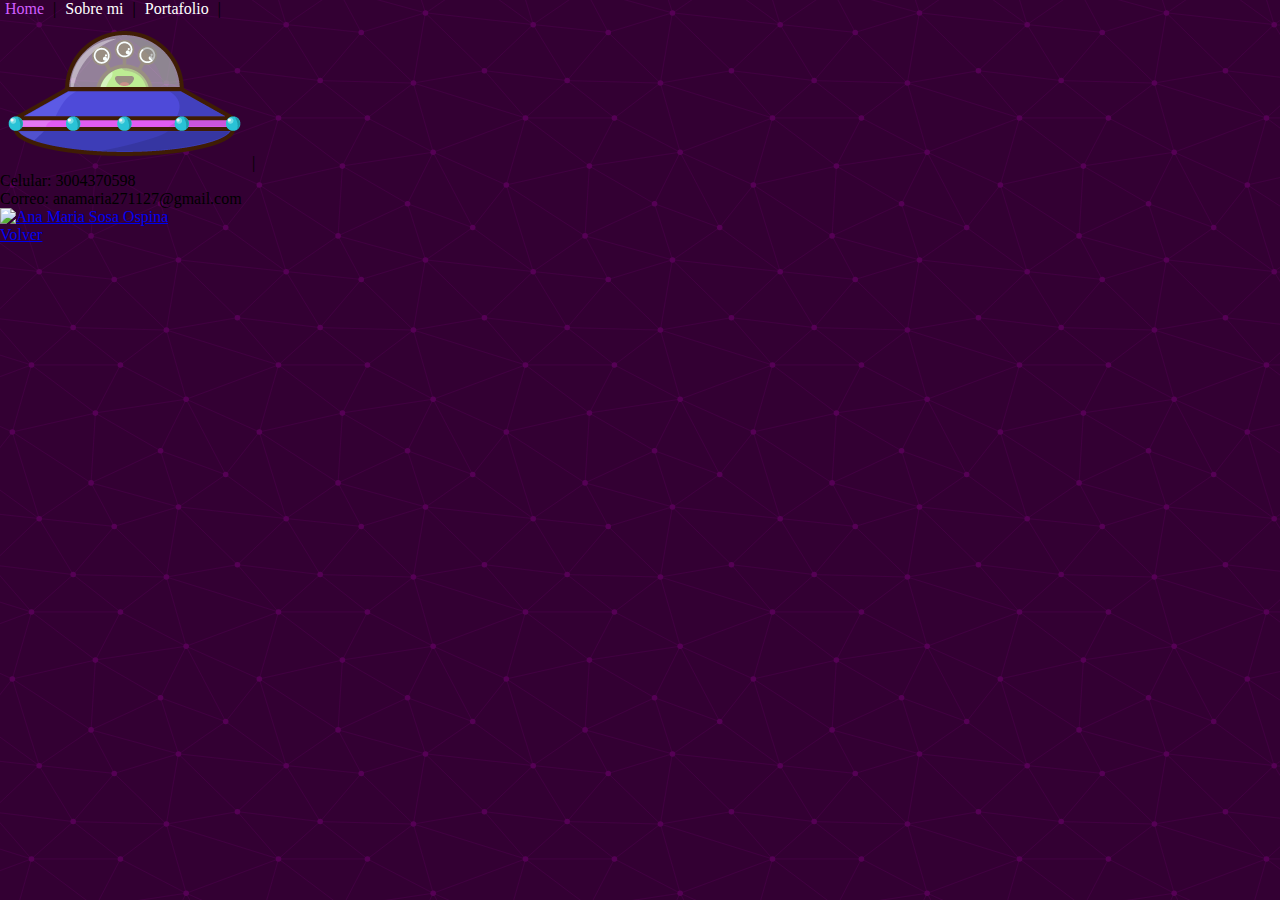
==== html/contacto.html @ bead96e7 "Final entrega" ====
<!DOCTYPE html>
<html lang="en">
<head>
    <meta charset="UTF-8">
    <meta http-equiv="X-UA-Compatible" content="IE=edge">
    <meta name="viewport" content="width=device-width, initial-scale=1.0">
    <link rel="stylesheet" href="../css/main.css">
    <title>Document</title>
</head>
<body>
    <header class="page_header">
        <nav>
            <ul class="main_nav" id="nav">
                <li class="main_nav__item"><a href="../index.html">Home</a></li>
                <li class="main_nav__item"><a href="/html/sobremi.html">Sobre mi</a></li>
                <li class="main_nav__item"><a href="/html/portafolio.html">Portafolio</a></li>
                <li class="main_nav__item"><img src="../imgs/menu_hamburguesa.png" alt=""></li>
            </ul>
        </nav>
    </header>
    <article>
        <p>
            Celular:	3004370598 <br>
            Correo:	anamaria271127@gmail.com

        </p>
    </article>
    <figure>
        <a href="../imgs/ana.jpg" >
            <img src="../imgs/ana.jpg" width="100" alt="Ana Maria Sosa Ospina">
        </a>
    </figure>
    <footer>
        <a href="../index.html">Volver</a>
    </footer>
</body>
</html>
---- css/main.css ----
*{
    box-sizing: border-box;
    padding: 0;
    margin: 0;
}
#naveH{
}
.main_nav{
    margin-top: 0px;
    list-style: none;
    padding-left: 0;
}
.main_nav__item{
    display: inline-block;

}

.main_nav__item a{
    color: white;
    padding: 5px;
    border-radius: 2px;
    text-decoration: none;
    /*background-color: aqua;*/
}

.main_nav__item a:hover{/* que el mause este encima de el elemento pseudo clases estilo de un elemento*/
    color: rgb(209, 93, 255);
}

.main_nav__item:active{/* al clieckear */
    color: black;
}

.main_nav__item::after{ /* pseudo elemento after, agrega contenido despues de el elemento. modifica el elemento en si */
    content: " | ";
}
body{
    width: 360px;
    height: 500px;
    background-color: #330033;
    background-image: url("data:image/svg+xml,%3Csvg xmlns='http://www.w3.org/2000/svg' width='247' height='247' viewBox='0 0 800 800'%3E%3Cg fill='none' stroke='%23404' stroke-width='2.6'%3E%3Cpath d='M769 229L1037 260.9M927 880L731 737 520 660 309 538 40 599 295 764 126.5 879.5 40 599-197 493 102 382-31 229 126.5 79.5-69-63'/%3E%3Cpath d='M-31 229L237 261 390 382 603 493 308.5 537.5 101.5 381.5M370 905L295 764'/%3E%3Cpath d='M520 660L578 842 731 737 840 599 603 493 520 660 295 764 309 538 390 382 539 269 769 229 577.5 41.5 370 105 295 -36 126.5 79.5 237 261 102 382 40 599 -69 737 127 880'/%3E%3Cpath d='M520-140L578.5 42.5 731-63M603 493L539 269 237 261 370 105M902 382L539 269M390 382L102 382'/%3E%3Cpath d='M-222 42L126.5 79.5 370 105 539 269 577.5 41.5 927 80 769 229 902 382 603 493 731 737M295-36L577.5 41.5M578 842L295 764M40-201L127 80M102 382L-261 269'/%3E%3C/g%3E%3Cg fill='%23505'%3E%3Ccircle cx='769' cy='229' r='9'/%3E%3Ccircle cx='539' cy='269' r='9'/%3E%3Ccircle cx='603' cy='493' r='9'/%3E%3Ccircle cx='731' cy='737' r='9'/%3E%3Ccircle cx='520' cy='660' r='9'/%3E%3Ccircle cx='309' cy='538' r='9'/%3E%3Ccircle cx='295' cy='764' r='9'/%3E%3Ccircle cx='40' cy='599' r='9'/%3E%3Ccircle cx='102' cy='382' r='9'/%3E%3Ccircle cx='127' cy='80' r='9'/%3E%3Ccircle cx='370' cy='105' r='9'/%3E%3Ccircle cx='578' cy='42' r='9'/%3E%3Ccircle cx='237' cy='261' r='9'/%3E%3Ccircle cx='390' cy='382' r='9'/%3E%3C/g%3E%3C/svg%3E");
}
.descripcion{
    width: 300px;
    background: pink;
    margin:0 auto;
}
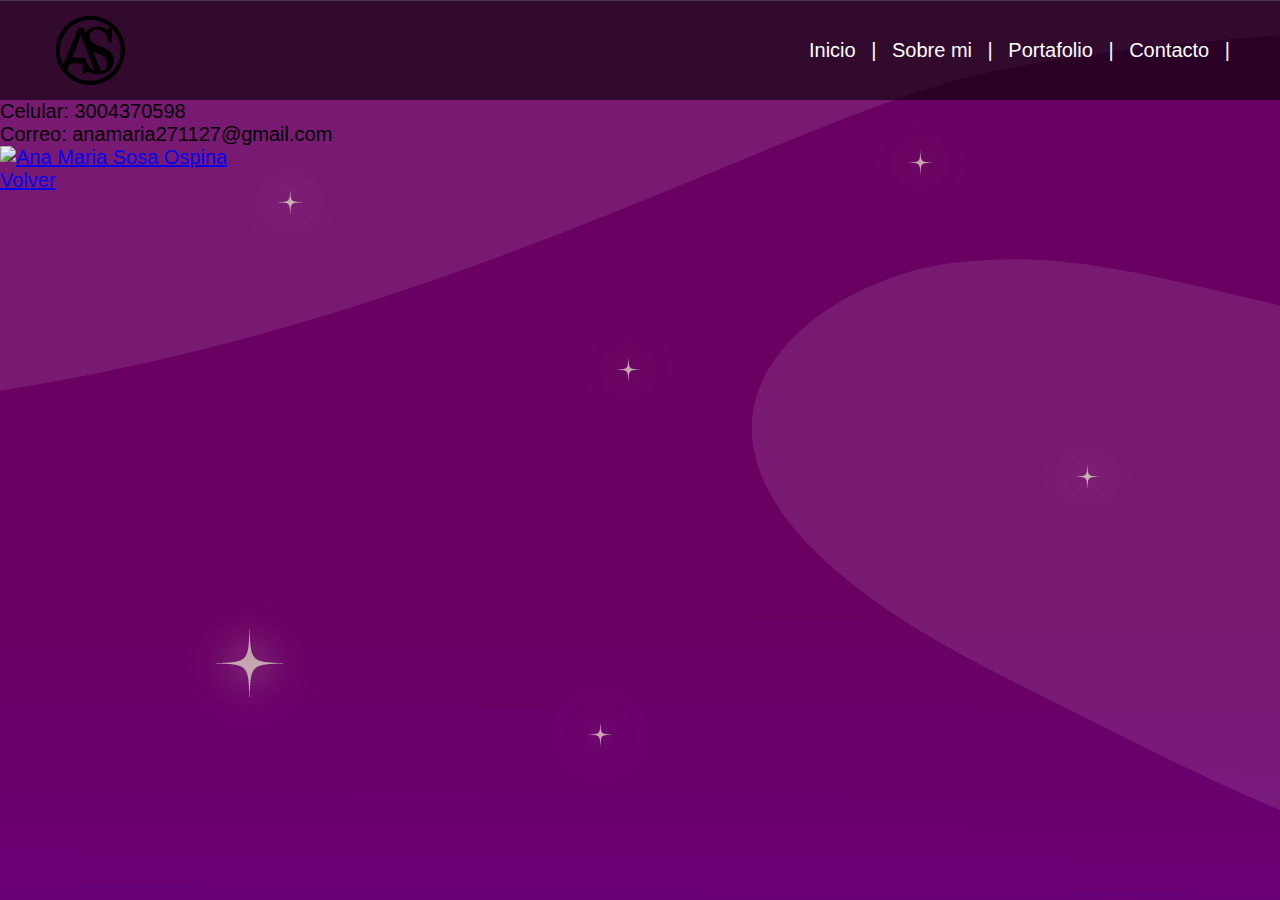
==== commit d09589c6: "grid y otras cositas" ====
--- a/html/contacto.html
+++ b/html/contacto.html
@@ -9,15 +9,33 @@
 </head>
 <body>
     <header class="page_header">
-        <nav>
+
+        <img class="logo" src="../imgs/logoAna.png" width="80" height="80" alt="Logo Ana">
+
+        <input type="checkbox" id="menu_hamburguesa">
+        <label for="menu_hamburguesa" class="mostrar_menu">
+            <img src="../imgs/menu_hamburguesa.png" alt="">
+        </label>
+
+        <nav class="menu">
             <ul class="main_nav" id="nav">
-                <li class="main_nav__item"><a href="../index.html">Home</a></li>
-                <li class="main_nav__item"><a href="/html/sobremi.html">Sobre mi</a></li>
-                <li class="main_nav__item"><a href="/html/portafolio.html">Portafolio</a></li>
-                <li class="main_nav__item"><img src="../imgs/menu_hamburguesa.png" alt=""></li>
+                <li class="main_nav__item"><a href="../index.html">Inicio</a></li>
+                <li class="main_nav__item"><a href="../html/sobremi.html">Sobre mi</a></li>
+                <li class="main_nav__item"><a href="../html/portafolio.html">Portafolio</a></li>
+                <li class="main_nav__item"><a href="./contacto.html">Contacto</a></li>
+
+                <label for="menu_hamburguesa" class="esconder_menu">
+                    <img src="../imgs/menu_hamburguesa.png" alt="">
+                </label>
             </ul>
         </nav>
+
     </header>
+
+
+
+
+
     <article>
         <p>
             Celular:	3004370598 <br>
--- a/css/main.css
+++ b/css/main.css
@@ -1,48 +1,343 @@
 
 *{
+    margin: 0;
+    padding: 0;
     box-sizing: border-box;
-    padding: 0;
-    margin: 0;
-}
-#naveH{
-}
-.main_nav{
-    margin-top: 0px;
-    list-style: none;
-    padding-left: 0;
-}
-.main_nav__item{
-    display: inline-block;
-
-}
-
-.main_nav__item a{
+    font-family: Arial, Helvetica, sans-serif;
+    font-size: 20px;
+    
+    
+    
+}
+
+/*HEADER*/
+
+.page_header{
+    height: 100px;
+    background: #00000098;
+    padding: 0 50px;
+    display: flex;
+    justify-content: space-between;
+    align-items: center;
+   
+}
+
+/*Color texto header*/
+
+.menu a{
     color: white;
     padding: 5px;
     border-radius: 2px;
     text-decoration: none;
-    /*background-color: aqua;*/
-}
-
-.main_nav__item a:hover{/* que el mause este encima de el elemento pseudo clases estilo de un elemento*/
+    padding: 0 10px;
+    transition: 0.4s;
+}
+
+.main_nav__item{
+    display: inline-block;
+}
+
+.main_nav__item::after{
+    color: white;
+    content: " | ";
+}
+
+.mostrar_menu, .esconder_menu{
+    font-size: 30px;
+    cursor: pointer;
+    display: none;
+    transition: 0.4s;
+}
+
+.mostrar_menu{
+    order: 1;
+}
+
+.menu a:hover, .mostrar_menu, .esconder_menu{
+    background-color: #4E4AD9;
+    
+}
+
+#menu_hamburguesa{
+    display: none;
+}
+
+
+body {
+    
+    background-image: url("../imgs/fondoEspacio.png");
+    background-repeat: no-repeat;
+    background-position-x:center;
+    background-attachment: scroll;
+} 
+
+.alien_interactivo {
+    display: grid;
+    grid-template-columns: repeat(6, 1fr);
+    grid-template-rows: repeat(7, 1fr);
+    grid-column-gap: 0px;
+    grid-row-gap: 0px;
+    }
+    
+    .alien { grid-area: 4 / 2 / 5 / 3; }
+    .raya { grid-area: 4 / 3 / 5 / 4; }
+    .raya { grid-area: 4 / 4 / 5 / 5; }
+    .raya { grid-area: 3 / 4 / 4 / 5; }
+    .raya { grid-area: 2 / 4 / 3 / 5; }
+    .planeta1 { grid-area: 2 / 5 / 3 / 6; }
+    .planeta2 { grid-area: 4 / 5 / 5 / 6; }
+    .raya { grid-area: 5 / 4 / 6 / 5; }
+    .raya { grid-area: 6 / 4 / 7 / 5; }
+    .planeta3 { grid-area: 6 / 5 / 7 / 6; }
+
+
+/*RESPONSIVE*/
+/*Tablet*/
+@media(max-width: 768px) {
+
+    /*HEADER*/
+    .mostrar_menu, .esconder_menu{
+        display: block;
+    }
+
+    .menu{
+        position: fixed;
+        width: 100%;
+        height: 100vh;
+        background: #4E4AD9;
+        right: -100%;
+        top: 0;
+        text-align: center;
+        padding: 100px 0px;
+        z-index: 100;
+        transition: 0.4s;
+    }
+
+    .main_nav__item{
+        display: block;
+        padding: 20px;
+    }
+
+    .main_nav__item::after{
+        color: white;
+        content: " ";
+    }
+
+    .menu a:hover, .mostrar_menu, .esconder_menu{
+        color: #0008A1;
+    }
+
+    .esconder_menu{
+        position: absolute;
+        /*Posicion alien que cierra el menu hamburguesa*/
+        top: 35px;
+        right: 50px;
+    }
+
+    #menu_hamburguesa:checked ~ .menu{
+        right: 0;
+
+    }
+}
+
+
+
+
+
+
+
+
+
+
+
+
+
+
+
+/*PRUEBA PABLOOO solo lo quite para ver mejor*/
+/* #naveH{
+} */
+/* .main_nav{
+    margin-top: 0px;
+    list-style: none;
+    padding-left: 0;
+} */
+
+/* .main_nav__item{
+    display: inline-block;
+} */
+
+/* .main_nav__item a{
+    color: white;
+    padding: 5px;
+    border-radius: 2px;
+    text-decoration: none;
+} */
+
+/* .main_nav__item a:hover{
     color: rgb(209, 93, 255);
-}
-
-.main_nav__item:active{/* al clieckear */
+} */
+
+/* .main_nav__item:active{
     color: black;
-}
-
-.main_nav__item::after{ /* pseudo elemento after, agrega contenido despues de el elemento. modifica el elemento en si */
+} */
+
+/* .main_nav__item::after{
+    color: white;
     content: " | ";
-}
-body{
+} */
+/* body{
     width: 360px;
     height: 500px;
     background-color: #330033;
     background-image: url("data:image/svg+xml,%3Csvg xmlns='http://www.w3.org/2000/svg' width='247' height='247' viewBox='0 0 800 800'%3E%3Cg fill='none' stroke='%23404' stroke-width='2.6'%3E%3Cpath d='M769 229L1037 260.9M927 880L731 737 520 660 309 538 40 599 295 764 126.5 879.5 40 599-197 493 102 382-31 229 126.5 79.5-69-63'/%3E%3Cpath d='M-31 229L237 261 390 382 603 493 308.5 537.5 101.5 381.5M370 905L295 764'/%3E%3Cpath d='M520 660L578 842 731 737 840 599 603 493 520 660 295 764 309 538 390 382 539 269 769 229 577.5 41.5 370 105 295 -36 126.5 79.5 237 261 102 382 40 599 -69 737 127 880'/%3E%3Cpath d='M520-140L578.5 42.5 731-63M603 493L539 269 237 261 370 105M902 382L539 269M390 382L102 382'/%3E%3Cpath d='M-222 42L126.5 79.5 370 105 539 269 577.5 41.5 927 80 769 229 902 382 603 493 731 737M295-36L577.5 41.5M578 842L295 764M40-201L127 80M102 382L-261 269'/%3E%3C/g%3E%3Cg fill='%23505'%3E%3Ccircle cx='769' cy='229' r='9'/%3E%3Ccircle cx='539' cy='269' r='9'/%3E%3Ccircle cx='603' cy='493' r='9'/%3E%3Ccircle cx='731' cy='737' r='9'/%3E%3Ccircle cx='520' cy='660' r='9'/%3E%3Ccircle cx='309' cy='538' r='9'/%3E%3Ccircle cx='295' cy='764' r='9'/%3E%3Ccircle cx='40' cy='599' r='9'/%3E%3Ccircle cx='102' cy='382' r='9'/%3E%3Ccircle cx='127' cy='80' r='9'/%3E%3Ccircle cx='370' cy='105' r='9'/%3E%3Ccircle cx='578' cy='42' r='9'/%3E%3Ccircle cx='237' cy='261' r='9'/%3E%3Ccircle cx='390' cy='382' r='9'/%3E%3C/g%3E%3C/svg%3E");
-}
-.descripcion{
+} */
+/* .descripcion{
     width: 300px;
     background: pink;
     margin:0 auto;
-}+} */
+/*PRUEBA PABLOOO solo lo quite para ver mejor*/
+
+
+
+
+
+
+
+
+
+
+
+
+
+
+
+
+
+
+
+
+
+
+
+
+
+
+
+
+
+
+
+
+
+
+
+
+
+
+
+
+
+/*Celular*/
+
+/* @media screen
+    and (min-device-width: 320px)
+    and (max-device-width: 480px)
+    and (-webkit-min-device-pixel-radio: 1){ */
+
+        /*Estilos*/
+
+    /*     body{
+             */
+            /* background-image: url(../imgs/fondoCelular.png); */
+/*             background: aqua;
+            background-repeat: no-repeat;
+            width: 480px;
+            height: 3000px;
+            margin: 0;
+        }
+
+        .controles_menu{
+            
+        }
+
+        .logo{}
+
+         */
+
+        
+
+        /* #menu_hamburguesa{
+            margin-top: 0px;
+            list-style: none;
+            padding-left: 0;
+        } */
+
+
+
+
+
+/*AUN NO TRABAJARE CON ELLOS*/
+
+/* } */
+/*Tablet*/
+/* @media screen
+    and (min-device-width: 768px)
+    and (max-device-width: 1024px)
+    and (-webkit-min-device-pixel-radio: 1){
+
+        body{
+            background-image: url(../imgs/fondoTablet.png);
+            background: red;
+            background-repeat: no-repeat;
+            width: 480px;
+            height: 3000px;
+            margin: 0;
+        }
+
+
+    } */
+    
+/*Escritorio*/
+/* @media screen
+    and (min-device-width: 1024px)
+    and (max-device-width: 1600px)
+    and (-webkit-min-device-pixel-radio: 1){
+
+        body{
+            background: black;
+        }
+    } */
+
+/* @media (min-width: 479px) {
+    body{
+        background: red;
+    }
+}
+
+
+@media (min-width: 55px) {
+    body{
+        background: rgb(0, 0, 0);
+    }
+}
+@media (min-width: 768px) {
+    body{
+        background: rgb(0, 47, 255);
+    }
+}
+
+
+
+@media (min-width: 1024px) {
+    body{
+        background: pink;
+    }
+}
+
+@media (min-width: 1500px) {
+    body{
+        background: rgb(0, 255, 42);
+    }
+} */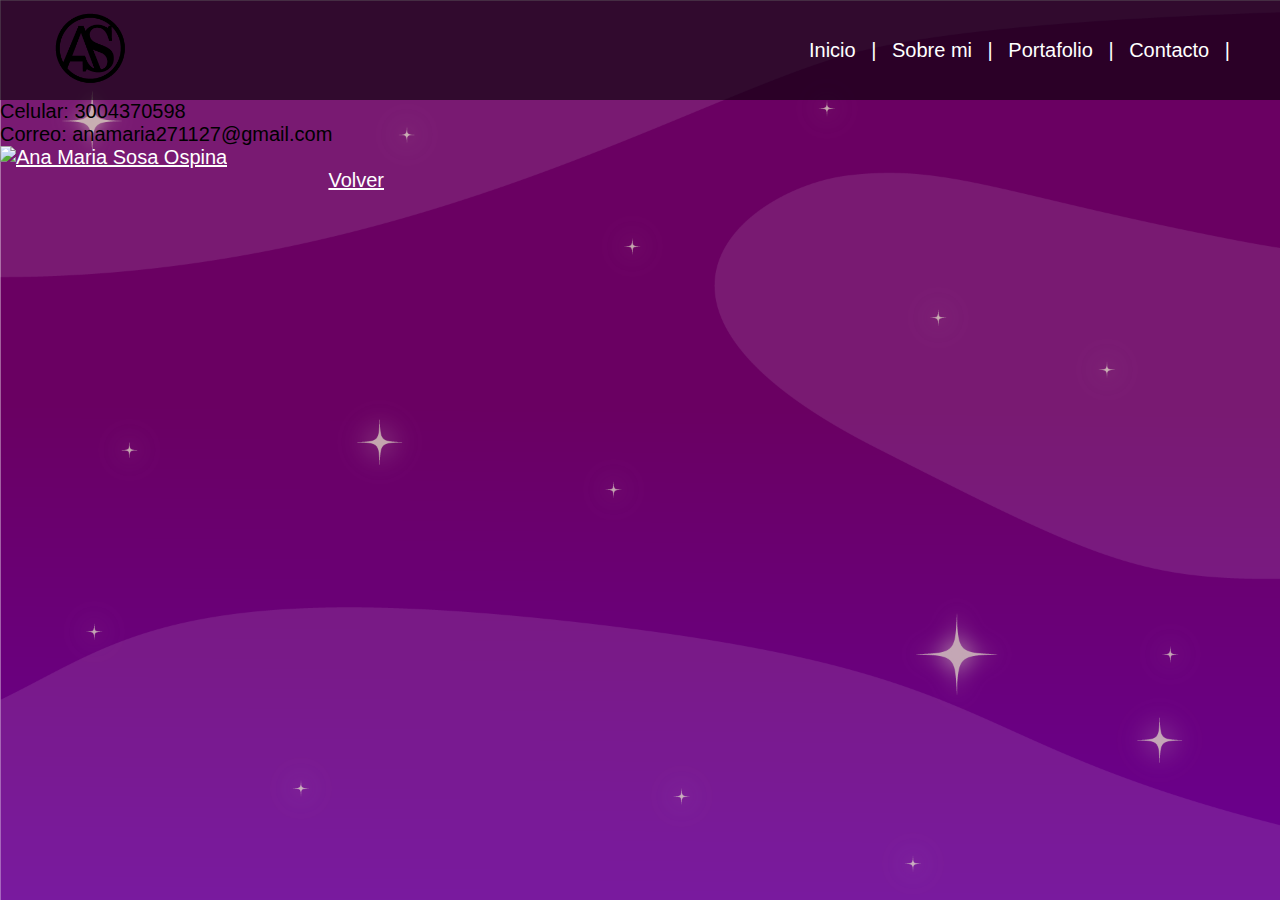
==== commit b81ffc99: "Cambios finales y media qery arreglado" ====
--- a/html/contacto.html
+++ b/html/contacto.html
@@ -10,7 +10,7 @@
 <body>
     <header class="page_header">
 
-        <img class="logo" src="../imgs/logoAna.png" width="80" height="80" alt="Logo Ana">
+        <a href="./index.html"><img class="logo" src="../imgs/logoAna.png" width="80" height="80" alt="Logo Ana" ></a>
 
         <input type="checkbox" id="menu_hamburguesa">
         <label for="menu_hamburguesa" class="mostrar_menu">
@@ -19,7 +19,7 @@
 
         <nav class="menu">
             <ul class="main_nav" id="nav">
-                <li class="main_nav__item"><a href="../index.html">Inicio</a></li>
+                <li class="main_nav__item"><a href="./index.html">Inicio</a></li>
                 <li class="main_nav__item"><a href="../html/sobremi.html">Sobre mi</a></li>
                 <li class="main_nav__item"><a href="../html/portafolio.html">Portafolio</a></li>
                 <li class="main_nav__item"><a href="./contacto.html">Contacto</a></li>
--- a/css/main.css
+++ b/css/main.css
@@ -1,30 +1,37 @@
-
-*{
+* {
     margin: 0;
     padding: 0;
     box-sizing: border-box;
     font-family: Arial, Helvetica, sans-serif;
     font-size: 20px;
-    
-    
-    
+
+
+
+}
+
+.nombre {
+
+    margin: 30px;
+    text-align: center;
+    color: white;
+    font-size: 30px;
 }
 
 /*HEADER*/
 
-.page_header{
+.page_header {
     height: 100px;
     background: #00000098;
     padding: 0 50px;
     display: flex;
     justify-content: space-between;
     align-items: center;
-   
+
 }
 
 /*Color texto header*/
 
-.menu a{
+.menu a {
     color: white;
     padding: 5px;
     border-radius: 2px;
@@ -33,62 +40,175 @@
     transition: 0.4s;
 }
 
-.main_nav__item{
+.main_nav__item {
     display: inline-block;
 }
 
-.main_nav__item::after{
+.main_nav__item::after {
     color: white;
     content: " | ";
 }
 
-.mostrar_menu, .esconder_menu{
+.mostrar_menu,
+.esconder_menu {
     font-size: 30px;
     cursor: pointer;
     display: none;
     transition: 0.4s;
 }
 
-.mostrar_menu{
+.mostrar_menu {
     order: 1;
 }
 
-.menu a:hover, .mostrar_menu, .esconder_menu{
-    background-color: #4E4AD9;
-    
-}
-
-#menu_hamburguesa{
+.menu a:hover,
+.mostrar_menu,
+.esconder_menu {
+    background-color: #00000000;
+
+}
+
+#menu_hamburguesa {
+
     display: none;
 }
 
 
 body {
-    
+
     background-image: url("../imgs/fondoEspacio.png");
+    background-size: cover;
     background-repeat: no-repeat;
-    background-position-x:center;
+    background-position-x: center;
     background-attachment: scroll;
-} 
+}
+
+footer {
+    border: 0mm;
+    margin-right: 0%;
+    width: 30%;
+    justify-content: left;
+    color: white;
+    text-align: right;
+}
+
+/*Sobre mi*/
+
+.perfil {
+    padding: 0px;
+    margin: 10px;
+    margin-left: 50px;
+    margin-top: 0px;
+    display: flex;
+    justify-content: center;
+    float: left;
+    width: 30%;
+    height: 30%;
+
+}
+
+
+
+.descripcion {
+    color: white;
+    margin: 50px;
+
+    font-size: 20px;
+}
+
+
+
+
+
 
 .alien_interactivo {
     display: grid;
     grid-template-columns: repeat(6, 1fr);
-    grid-template-rows: repeat(7, 1fr);
+    grid-template-rows: repeat(5, 1fr);
+    grid-column-gap: 20px;
+    grid-row-gap: 0px;
+}
+
+.alien {
+    grid-area: 4 / 2 / 5 / 3;
+    transition: 1.4s;
+}
+
+.planeta1 {
+    grid-area: 2 / 5 / 3 / 6;
+}
+
+.planeta2 {
+    grid-area: 4 / 5 / 5 / 6;
+}
+
+.planeta3 {
+    grid-area: 6 / 5 / 7 / 6;
+}
+
+
+/*Portafolio*/
+
+
+#categorias {
+    display: grid;
+    grid-template-columns: repeat(3, 1fr);
+    grid-template-rows: repeat(1, 1fr);
     grid-column-gap: 0px;
     grid-row-gap: 0px;
-    }
-    
-    .alien { grid-area: 4 / 2 / 5 / 3; }
-    .raya { grid-area: 4 / 3 / 5 / 4; }
-    .raya { grid-area: 4 / 4 / 5 / 5; }
-    .raya { grid-area: 3 / 4 / 4 / 5; }
-    .raya { grid-area: 2 / 4 / 3 / 5; }
-    .planeta1 { grid-area: 2 / 5 / 3 / 6; }
-    .planeta2 { grid-area: 4 / 5 / 5 / 6; }
-    .raya { grid-area: 5 / 4 / 6 / 5; }
-    .raya { grid-area: 6 / 4 / 7 / 5; }
-    .planeta3 { grid-area: 6 / 5 / 7 / 6; }
+}
+
+.div1 {
+    grid-area: 1 / 1 / 2 / 2;
+}
+
+.div2 {
+    grid-area: 2 / 1 / 3 / 2;
+}
+
+.div3 {
+    grid-area: 3 / 1 / 4 / 2;
+}
+
+.div4 {
+    grid-area: 1 / 2 / 2 / 3;
+}
+
+.div5 {
+    grid-area: 2 / 2 / 3 / 3;
+}
+
+.div6 {
+    grid-area: 3 / 2 / 4 / 3;
+}
+
+.foto_centrada {
+    padding: 10px;
+    margin: 20px;
+    display: flex;
+    justify-content: center;
+    float: left;
+    width: 80%;
+
+}
+
+.ilustracion {
+    padding: 10px;
+    margin: 20px;
+    /* justify-content: center;
+    width:50;*/
+    /*:D*/
+}
+
+.fotoText {
+    display: flex;
+    /*float: left;*/
+    padding: 10px;
+    margin: 20px;
+    width: 80%;
+    text-align: center;
+
+}
 
 
 /*RESPONSIVE*/
@@ -96,57 +216,177 @@
 @media(max-width: 768px) {
 
     /*HEADER*/
-    .mostrar_menu, .esconder_menu{
+    .mostrar_menu,
+    .esconder_menu {
         display: block;
     }
 
-    .menu{
+    .menu {
         position: fixed;
-        width: 100%;
-        height: 100vh;
-        background: #4E4AD9;
+        width: 20%;
+        height: 36vh;
+        background: #000000bf;
         right: -100%;
         top: 0;
         text-align: center;
         padding: 100px 0px;
-        z-index: 100;
+        padding-bottom: 0px;
+        z-index: 50;
         transition: 0.4s;
-    }
-
-    .main_nav__item{
+        border: #0008A1;
+        border-bottom-left-radius: 5px;
+    }
+
+    .main_nav__item {
         display: block;
         padding: 20px;
     }
 
-    .main_nav__item::after{
+    .main_nav__item::after {
         color: white;
         content: " ";
     }
 
-    .menu a:hover, .mostrar_menu, .esconder_menu{
+    .menu a:hover,
+    .mostrar_menu,
+    .esconder_menu {
         color: #0008A1;
     }
 
-    .esconder_menu{
+    .esconder_menu {
         position: absolute;
         /*Posicion alien que cierra el menu hamburguesa*/
         top: 35px;
         right: 50px;
     }
 
-    #menu_hamburguesa:checked ~ .menu{
+    #menu_hamburguesa:checked~.menu {
         right: 0;
 
     }
-}
-
-
-
-
-
-
-
-
+
+    #categorias {
+        grid-template-columns: repeat(2, 1fr);
+    }
+}
+
+
+/*RESPONSIVE*/
+/*Celuco*/
+@media(max-width: 414px) {
+
+    /*HEADER*/
+    .mostrar_menu,
+    .esconder_menu {
+        display: block;
+    }
+
+    .menu {
+        position: fixed;
+        width: 40%;
+        height: 350px;
+        background: #000000bf;
+        right: -100%;
+        top: 0;
+        text-align: center;
+        padding: 100px 0px;
+        padding-bottom: 0px;
+        z-index: 50;
+        transition: 0.4s;
+        border: #0008A1;
+        border-bottom-left-radius: 5px;
+    }
+
+    .main_nav__item {
+        display: block;
+        padding: 20px;
+    }
+
+    .main_nav__item::after {
+        color: white;
+        content: " ";
+    }
+
+    .menu a:hover,
+    .mostrar_menu,
+    .esconder_menu {
+        color: #0008A1;
+    }
+
+    .esconder_menu {
+        position: absolute;
+        /*Posicion alien que cierra el menu hamburguesa*/
+        top: 35px;
+        right: 50px;
+    }
+
+    #menu_hamburguesa:checked~.menu {
+        right: 0;
+
+    }
+
+    #categorias {
+        grid-template-columns: repeat(1, 1fr);
+    }
+
+    .alien_interactivo{
+        margin: 30px;
+        grid-row-gap: 40%;
+    }
+
+    .alien {
+        grid-area: 1 / 3 / 2 / 4;
+
+    }
+
+    .planeta1 {
+        grid-area: 6 / 1 / 4 / 2;
+
+    }
+
+    .planeta2 {
+        grid-area: 6 / 3 / 4 / 4;
+
+    }
+
+    .planeta3 {
+        grid-area: 6 / 5 / 4 / 6;
+
+    }
+
+    #planeta {
+        width: 250%;
+    }   
+}
+
+
+
+/* unvisited link */
+a:link {
+    color: rgb(255, 255, 255);
+}
+
+/* visited link */
+a:visited {
+    color: rgb(255, 255, 255);
+}
+
+/* mouse over link */
+a:hover {
+    color: rgb(126, 255, 249);
+}
+
+/* selected link */
+a:active {
+    color: rgb(75, 61, 126);
+}
+
+
+
+.alien:hover{
+    grid-area: 4 / 5 / 5 / 6;
+    transition: 1.4s;
+}
 
 
 
@@ -246,11 +486,11 @@
     and (max-device-width: 480px)
     and (-webkit-min-device-pixel-radio: 1){ */
 
-        /*Estilos*/
-
-    /*     body{
+/*Estilos*/
+
+/*     body{
              */
-            /* background-image: url(../imgs/fondoCelular.png); */
+/* background-image: url(../imgs/fondoCelular.png); */
 /*             background: aqua;
             background-repeat: no-repeat;
             width: 480px;
@@ -266,9 +506,9 @@
 
          */
 
-        
-
-        /* #menu_hamburguesa{
+
+
+/* #menu_hamburguesa{
             margin-top: 0px;
             list-style: none;
             padding-left: 0;
@@ -298,7 +538,7 @@
 
 
     } */
-    
+
 /*Escritorio*/
 /* @media screen
     and (min-device-width: 1024px)
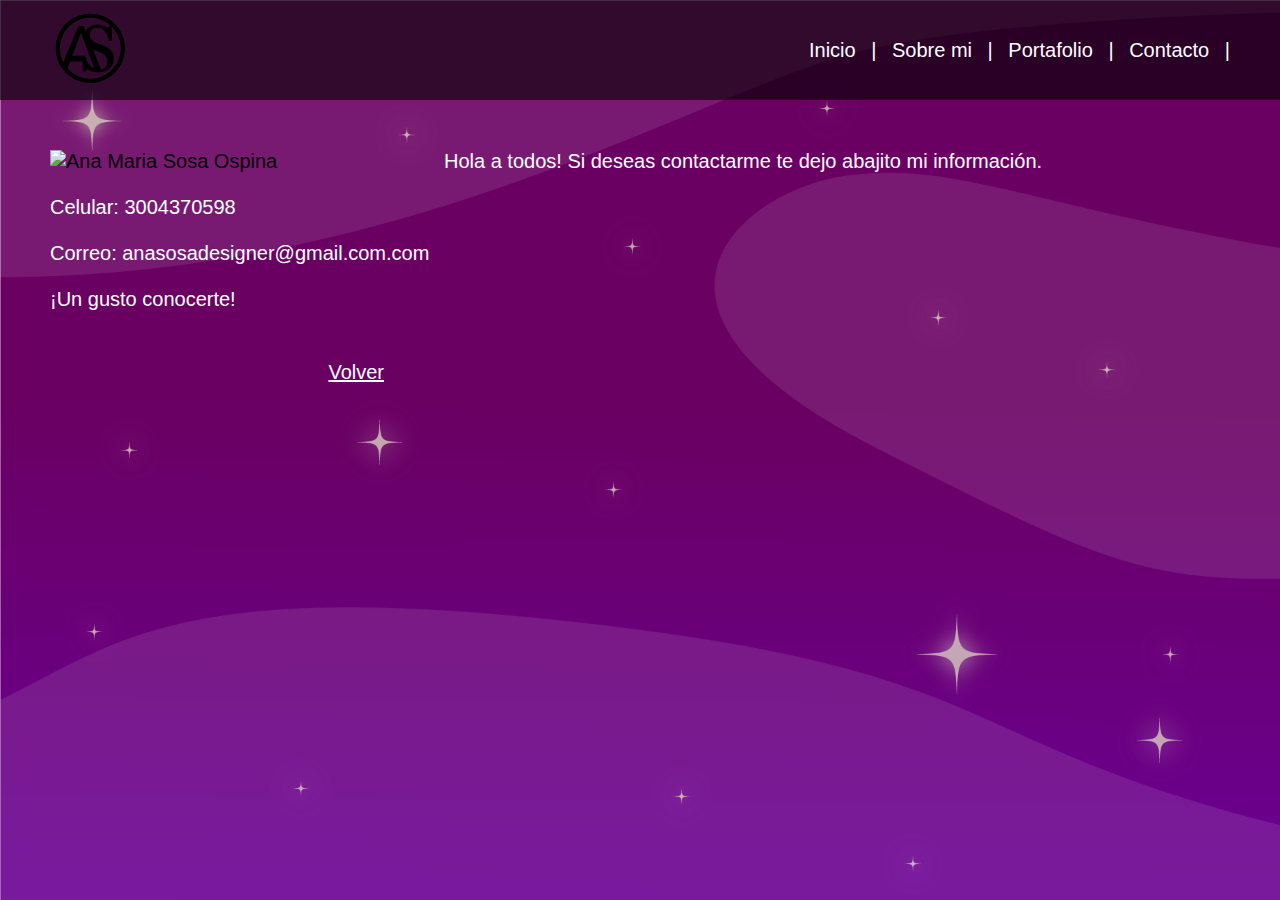
==== commit 57945e34: "Organizada la seccion de contacto" ====
--- a/html/contacto.html
+++ b/html/contacto.html
@@ -32,24 +32,38 @@
 
     </header>
 
+<main>
+        
+        <section>
+            <figure>
+                    <img class="contacto" src="../imgs/anasobremi.png" alt="Ana Maria Sosa Ospina"> 
+            </figure>
 
 
 
+            <article class="descripcion">
+                <p>
+                    Hola a todos! Si deseas contactarme te dejo abajito mi información. 
+                </p>
+                <br>
+                <p>Celular: 3004370598</p>
+                <br>
+                <p>Correo: anasosadesigner@gmail.com.com</p>
+                <br>
+                <p>¡Un gusto conocerte! </p>
 
-    <article>
-        <p>
-            Celular:	3004370598 <br>
-            Correo:	anamaria271127@gmail.com
 
-        </p>
-    </article>
-    <figure>
-        <a href="../imgs/ana.jpg" >
-            <img src="../imgs/ana.jpg" width="100" alt="Ana Maria Sosa Ospina">
-        </a>
-    </figure>
-    <footer>
+
+            </article>
+
+
+
+        </section>
+</main>
+
+    
+<footer>
         <a href="../index.html">Volver</a>
-    </footer>
+</footer>
 </body>
 </html>--- a/css/main.css
+++ b/css/main.css
@@ -201,14 +201,31 @@
 }
 
 .fotoText {
+    color: #ffffff;
     display: flex;
     /*float: left;*/
     padding: 10px;
     margin: 20px;
     width: 80%;
     text-align: center;
-
-}
+    
+
+}
+
+/*Contacto*/
+
+.contacto{
+    padding: 0px;
+    margin: 10px;
+    margin-left: 50px;
+    margin-top: 0px;
+    display: flex;
+    justify-content: center;
+    float: left;
+    width: 30%;
+    
+}
+
 
 
 /*RESPONSIVE*/
@@ -364,6 +381,7 @@
 /* unvisited link */
 a:link {
     color: rgb(255, 255, 255);
+
 }
 
 /* visited link */
